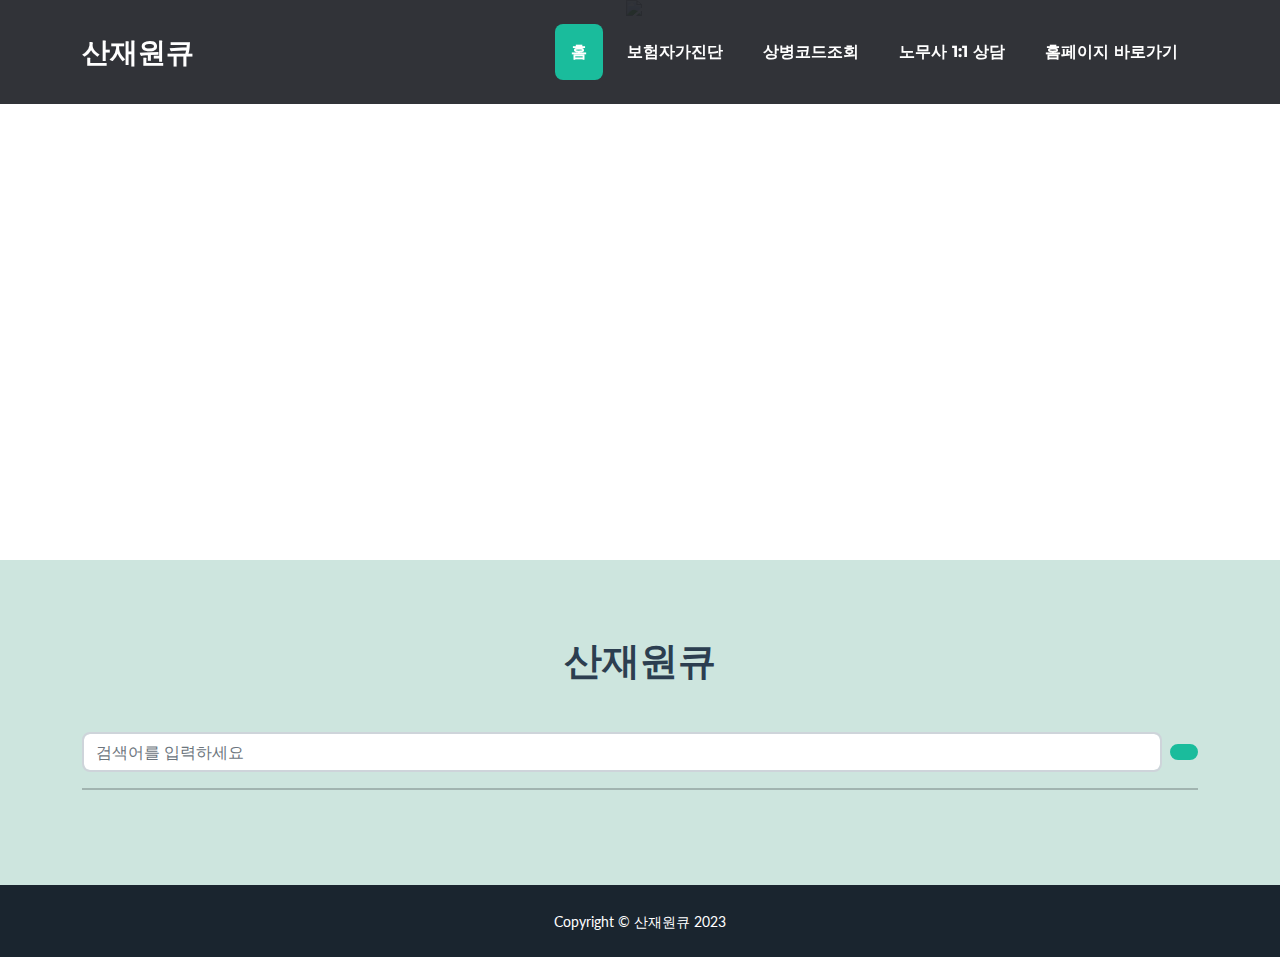
==== public_html/codeSearch.html @ 90c1e28f "api" ====
<!DOCTYPE html>
<html lang="en">
    <head>
        <meta charset="utf-8" />
        <meta name="viewport" content="width=device-width, initial-scale=1, shrink-to-fit=no" />
        <meta name="description" content="" />
        <meta name="author" content="" />
        <title>산재원큐</title>
        <!-- Favicon -->
        <link rel="icon" type="image/x-icon" href="assets/favicon.ico" />
        <!-- 폰트어썸 -->
        <script src="https://use.fontawesome.com/releases/v6.3.0/js/all.js" crossorigin="anonymous"></script>
        <!-- 구글폰트 -->
        <link href="https://fonts.googleapis.com/css?family=Montserrat:400,700" rel="stylesheet" type="text/css" />
        <link href="https://fonts.googleapis.com/css?family=Lato:400,700,400italic,700italic" rel="stylesheet" type="text/css" />
        <!-- CSS파트 -->
        <link href="css/styles.css" rel="stylesheet" />
        <link href="css/cus.css" rel="stylesheet" />
        <style>
            
            body {
                background: #cde5de;
            }

            header {
            height: 7rem;
            overflow: hidden;
            }

        </style>
    </head>
    <body id="page-top">
        <!-- 상단 메뉴바 -->
        <nav class="d-none d-sm-block navbar navbar-expand-lg text-uppercase fixed-top" id="mainNav">
            <div class="container">
                <a class="navbar-brand" href="/public_html/main.html">산재원큐</a>
                <button class="navbar-toggler text-uppercase font-weight-bold bg-primary text-white rounded " type="buttoln" data-bs-toggle="collapse" data-bs-target="#navbarResponsive" aria-controls="navbarResponsive" aria-expanded="false" aria-label="Toggle navigation">
                    <i class="fa-solid fa-bars "></i>
                </button>
                <div class="collapse navbar-collapse" id="navbarResponsive">
                    <ul class="navbar-nav ms-auto">
                        <li class="nav-item mx-0 mx-lg-1"><a class="nav-link py-3 px-0 px-lg-3 rounded" id="home" href="/public_html/main.html?m=home">홈</a></li>
                        <li class="nav-item mx-0 mx-lg-1"><a class="nav-link py-3 px-0 px-lg-3 rounded" id="selfDiagnosis" href="/public_html/main.html?m=selfDiagnosis">보험자가진단</a></li>
                        <li class="nav-item mx-0 mx-lg-1"><a class="nav-link py-3 px-0 px-lg-3 rounded" id="codeSearch" href="/public_html/main.html?m=codeSearch">상병코드조회</a></li>
                        <li class="nav-item mx-0 mx-lg-1"><a class="nav-link py-3 px-0 px-lg-3 rounded" id="consult" onclick="window.open('http://plus.the-bosang.com/Counsel')">노무사 1:1 상담</a></li>
                        <li class="nav-item mx-0 mx-lg-1"><a class="nav-link py-3 px-0 px-lg-3 rounded" id="homepageMove" href="/public_html/homepageMove.html">홈페이지 바로가기</a></li>
                    </ul>
                </div>
            </div>
        </nav>
        <!-- 메인페이지-->
        <!-- 헤더 header -->
        <header class="d-none d-sm-block text-white text-center bg-white page-header">
            <div class="container d-flex align-items-center flex-column">
                <!-- 메인페이지 이미지-->
                <img class="masthead-avatar mb-5" style="min-width: auto;max-width: 100vw;" src="https://www.sisain.co.kr/news/photo/202108/45275_81424_2432.jpg" alt="..." />
            </div>
        </header>
        <!-- 서비스 Section-->
        <section class="page-sec">
            <div class="container">
                <h1 class="page-title text-center text-secondary mb-5">산재원큐</h1>
            <!-- 검색창 -->
            <form class="d-flex justify-content-center align-items-center">
                <input type="text" class="form-control me-2" placeholder="검색어를 입력하세요">
                <button type="submit" class="btn btn-primary"><i class="fa-solid fa-search"></i></button>
              </form>
              <hr>
              <!-- 상병코드 출력 -->
              <ul id="list"></ul>
            </div>
        </section>
        
        <!-- Footer-->
        <footer>
            
        </footer>
        <!-- Copyright Section-->
        <div class="copyright py-4 text-center text-white d-none d-sm-block ">
            <div class="container"><small>Copyright &copy; 산재원큐 2023</small></div>
        </div>

        <script src="https://cdn.jsdelivr.net/npm/bootstrap@5.2.3/dist/js/bootstrap.bundle.min.js"></script>
        <script src="js/scripts.js"></script>
        <script src="js/cus.js"></script>
        <script src="https://code.jquery.com/jquery-3.7.0.min.js"></script>
        <script>

            $(document).ready(function() {
                btnActive()
            });

            // 상병코드 api
            $(document).ready(function () {
            // 상병코드 api
            $.ajax({
                type: "GET",
                url: "https://api.odcloud.kr/api/15049598/v1/uddi:2a30bbdf-4902-4650-8458-8abe164feecc?page=1&perPage=360&serviceKey=%2FfnZ63Dry3cHXmPPskOO1%2BcsvWgmrr9Wm%2FA3EKx0xV3CL%2BvJqpib1M7%2F5WK1wUistdwIt4eqyyUM948IckVQEA%3D%3D",
                success: function (response) {
                    var diseases = response.data;
                    for (var i = 0; i < diseases.length; i++) {
                        let name = diseases[i]['상병코드명'];
                        let id = diseases[i]['상병코드'];
                        // Create <li> element and append it to the list
                        $('#list').append('<li>' + id + ' ' + name + '</li>');
                    }
                },
                error: function (error) {
                    console.log(error);
                },
            });
        });
               
               
                            
            
        </script>

    </body>
</html>
---- public_html/css/cus.css ----
/* styles.css 건들지 말고 여기다가 추가하세용! */

@font-face {
    font-family: 'TheJamsil5Bold';
    src: url('https://cdn.jsdelivr.net/gh/projectnoonnu/noonfonts_2302_01@1.0/TheJamsil5Bold.woff2') format('woff2');
    font-weight: 700;
    font-style: normal;
}

/* --------- main css --------- */
.btn-item {
    height: 10rem;
    background-color: rgb(136 195 176);
    font-size: 1.4rem;
    font-family: 'TheJamsil5Bold';
    color: #0b3124;
    box-shadow: 5px 5px 5px rgba(0, 0, 0, 0.20);
    cursor: pointer;
    border-radius: 0 10px 0 10px;
    transition: all 0.3s ease;
}

.btn-item:hover {
    background: rgb(100, 173, 149);
}

.btn-item:active {
    -webkit-transform: translateY(3px);
    transform: translateY(3px);
}

.page-sec {
    padding: 4.9rem 0;
}

.page-title {
    font-family: 'TheJamsil5Bold';
    font-size: 2.4rem;
}

#mainNav {
    background-color: #212329ed;
}

.page-header {
    height: 35rem;
    overflow: hidden;
}


/* --------- main css 끝 --------- */

/* codeSearch list css 시작 */
#list {
    list-style: none;
    padding: 0;
  }
  
  #list li {
    margin-bottom: 8px;
    padding: 10px;
    background-color: #f7f7f7;
    border-radius: 5px;
    box-shadow: 0 2px 4px rgba(0, 0, 0, 0.1);
    font-size: 16px;
  }
  /* codeSearch list css 끝! */
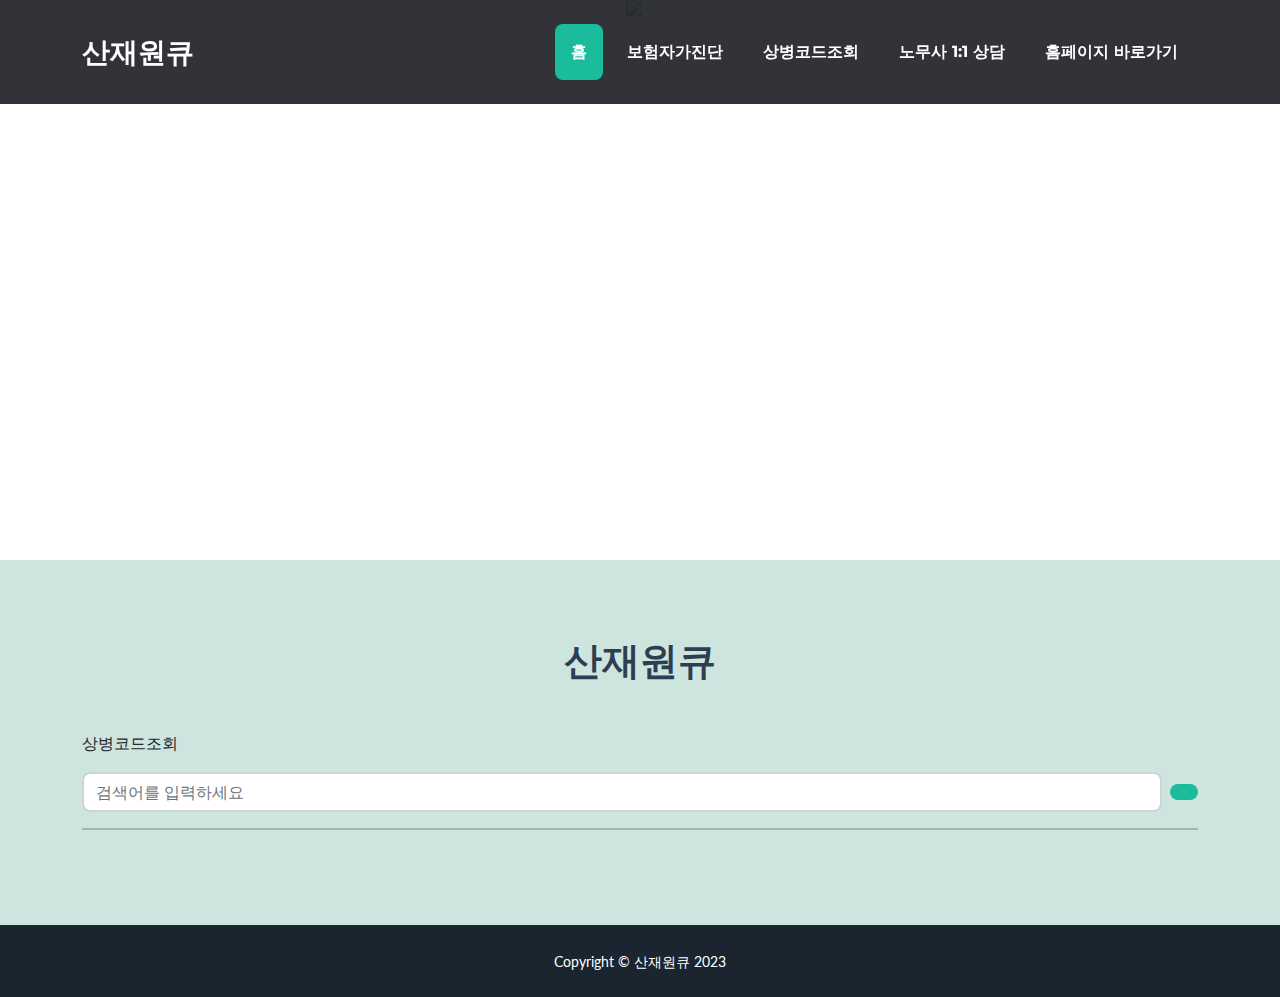
==== commit ff3e3b27: "css 변경 및 디테일 수정" ====
--- a/public_html/codeSearch.html
+++ b/public_html/codeSearch.html
@@ -39,11 +39,11 @@
                 </button>
                 <div class="collapse navbar-collapse" id="navbarResponsive">
                     <ul class="navbar-nav ms-auto">
-                        <li class="nav-item mx-0 mx-lg-1"><a class="nav-link py-3 px-0 px-lg-3 rounded" id="home" href="/public_html/main.html?m=home">홈</a></li>
-                        <li class="nav-item mx-0 mx-lg-1"><a class="nav-link py-3 px-0 px-lg-3 rounded" id="selfDiagnosis" href="/public_html/main.html?m=selfDiagnosis">보험자가진단</a></li>
-                        <li class="nav-item mx-0 mx-lg-1"><a class="nav-link py-3 px-0 px-lg-3 rounded" id="codeSearch" href="/public_html/main.html?m=codeSearch">상병코드조회</a></li>
+                        <li class="nav-item mx-0 mx-lg-1"><a class="nav-link py-3 px-0 px-lg-3 rounded" id="main" href="/public_html/main.html?m=main">홈</a></li>
+                        <li class="nav-item mx-0 mx-lg-1"><a class="nav-link py-3 px-0 px-lg-3 rounded" id="selfDiagnosis" href="/public_html/selfDiagnosis.html?m=selfDiagnosis">보험자가진단</a></li>
+                        <li class="nav-item mx-0 mx-lg-1"><a class="nav-link py-3 px-0 px-lg-3 rounded" id="codeSearch" href="/public_html/codeSearch.html?m=codeSearch">상병코드조회</a></li>
                         <li class="nav-item mx-0 mx-lg-1"><a class="nav-link py-3 px-0 px-lg-3 rounded" id="consult" onclick="window.open('http://plus.the-bosang.com/Counsel')">노무사 1:1 상담</a></li>
-                        <li class="nav-item mx-0 mx-lg-1"><a class="nav-link py-3 px-0 px-lg-3 rounded" id="homepageMove" href="/public_html/homepageMove.html">홈페이지 바로가기</a></li>
+                        <li class="nav-item mx-0 mx-lg-1"><a class="nav-link py-3 px-0 px-lg-3 rounded" id="homepageMove" href="/public_html/homepageMove.html?m=mainpageMove">홈페이지 바로가기</a></li>
                     </ul>
                 </div>
             </div>
@@ -59,12 +59,14 @@
         <!-- 서비스 Section-->
         <section class="page-sec">
             <div class="container">
-                <h1 class="page-title text-center text-secondary mb-5">산재원큐</h1>
+                <h1 class="page-title text-center text-secondary mb-5"><a class="navbar-brand" href="/public_html/main.html">산재원큐</a></h1>
+                <p class="font-TheJamsil5Bold"><i class="fa-solid fa-magnifying-glass"></i> 상병코드조회</p>
             <!-- 검색창 -->
-            <form class="d-flex justify-content-center align-items-center">
-                <input type="text" class="form-control me-2" placeholder="검색어를 입력하세요">
-                <button type="submit" class="btn btn-primary"><i class="fa-solid fa-search"></i></button>
-              </form>
+            <div class="d-flex justify-content-center align-items-center" id="searchForm">
+                <input type="text" class="form-control me-2" id="searchInput" onkeypress="if( event.keyCode == 13 ){searchKwd();}" placeholder="검색어를 입력하세요">
+                <button type="button" class="btn btn-primary" onclick="searchKwd()"><i class="fa-solid fa-search"></i></button>
+            </div>
+            
               <hr>
               <!-- 상병코드 출력 -->
               <ul id="list"></ul>
@@ -86,34 +88,87 @@
         <script src="https://code.jquery.com/jquery-3.7.0.min.js"></script>
         <script>
 
+            // 데이터 담을 리스트
+            let codeList = [];
+
+            // api 가져오는 함수
+            const getApi = () => {
+
+                $.ajax({
+                    type: "GET",
+                    url: "https://api.odcloud.kr/api/15049598/v1/uddi:2a30bbdf-4902-4650-8458-8abe164feecc?page=1&perPage=360&serviceKey=%2FfnZ63Dry3cHXmPPskOO1%2BcsvWgmrr9Wm%2FA3EKx0xV3CL%2BvJqpib1M7%2F5WK1wUistdwIt4eqyyUM948IckVQEA%3D%3D",
+                    success: function (response) {
+                        codeList = response.data;
+                        searchKwd();
+                        //for (var i = 0; i < diseases.length; i++) {
+                            // let name = diseases[i]['상병코드명'];
+                            // let id = diseases[i]['상병코드'];
+                            //$('#list').append('<li>' + id + '  ' + name + '</li>');
+                        //}
+                    },
+                    error: function (error) {
+                        console.log(error);
+                    },
+                });
+            }
+
             $(document).ready(function() {
                 btnActive()
+                getApi()
+
+                $(window).scroll(function(){
+                    var scrT = $(window).scrollTop();
+                    if(scrT == $(document).height() - $(window).height()){
+                        printList();
+                    } else {
+                        //아닐때 이벤트
+                    }
+                });
             });
 
-            // 상병코드 api
-            $(document).ready(function () {
-            // 상병코드 api
-            $.ajax({
-                type: "GET",
-                url: "https://api.odcloud.kr/api/15049598/v1/uddi:2a30bbdf-4902-4650-8458-8abe164feecc?page=1&perPage=360&serviceKey=%2FfnZ63Dry3cHXmPPskOO1%2BcsvWgmrr9Wm%2FA3EKx0xV3CL%2BvJqpib1M7%2F5WK1wUistdwIt4eqyyUM948IckVQEA%3D%3D",
-                success: function (response) {
-                    var diseases = response.data;
-                    for (var i = 0; i < diseases.length; i++) {
-                        let name = diseases[i]['상병코드명'];
-                        let id = diseases[i]['상병코드'];
-                        // Create <li> element and append it to the list
-                        $('#list').append('<li>' + id + ' ' + name + '</li>');
+            let searchList = [];
+            
+            let lastIndex = 0;
+            const searchKwd = () => {
+
+                lastIndex = 0;
+                let searchInput = $('#searchInput').val();
+                searchList = [];
+
+                if(searchInput != '' || searchInput != undefined){
+
+                    codeList.forEach(e => {
+                        if(e.상병코드.indexOf(searchInput.toUpperCase()) != -1 || e.상병코드명.indexOf(searchInput.toUpperCase()) != -1 ){
+                            searchList.push(e);
+                        }
+                    });
+                    
+                }else{
+                    searchList = codeList;
+                }
+
+                $('#list li').remove();
+                printList();
+            }
+
+            const printList = () => {
+                
+                let upNumber = searchList.length - lastIndex > 20 ? lastIndex+20 : searchList.length;
+                
+                
+                if(searchList.length > 0){
+                    for (let i = lastIndex; i < upNumber; i++) {
+                        $('#list').append('<li>' + searchList[i].상병코드 + '  ' + searchList[i].상병코드명 + '</li>');
                     }
-                },
-                error: function (error) {
-                    console.log(error);
-                },
-            });
-        });
-               
-               
-                            
-            
+
+                    lastIndex += 20;
+                    
+                }else{
+                    $('#list').append('<li>조회 결과가 없습니다.</li>');
+                }
+            }
+
+
         </script>
 
     </body>
--- a/public_html/css/cus.css
+++ b/public_html/css/cus.css
@@ -8,6 +8,10 @@
 }
 
 /* --------- main css --------- */
+.font-TheJamsil5Bold {
+    font-family: 'TheJamsil5Bold';
+}
+
 .btn-item {
     height: 10rem;
     background-color: rgb(136 195 176);
@@ -64,4 +68,17 @@
     box-shadow: 0 2px 4px rgba(0, 0, 0, 0.1);
     font-size: 16px;
   }
-  /* codeSearch list css 끝! */+  /* codeSearch list css 끝! */
+
+  /* selfDiagnosis button 시작*/
+  #btn-list #btn-item {
+    border: none;
+    margin-bottom: 8px;
+    padding: 10px;
+    background-color: #f7f7f7;
+    border-radius: 5px;
+    box-shadow: 0 2px 4px rgba(0, 0, 0, 0.1);
+    font-size: 16px;
+  }
+  /* selfDiagnosis button 끝*/
+
